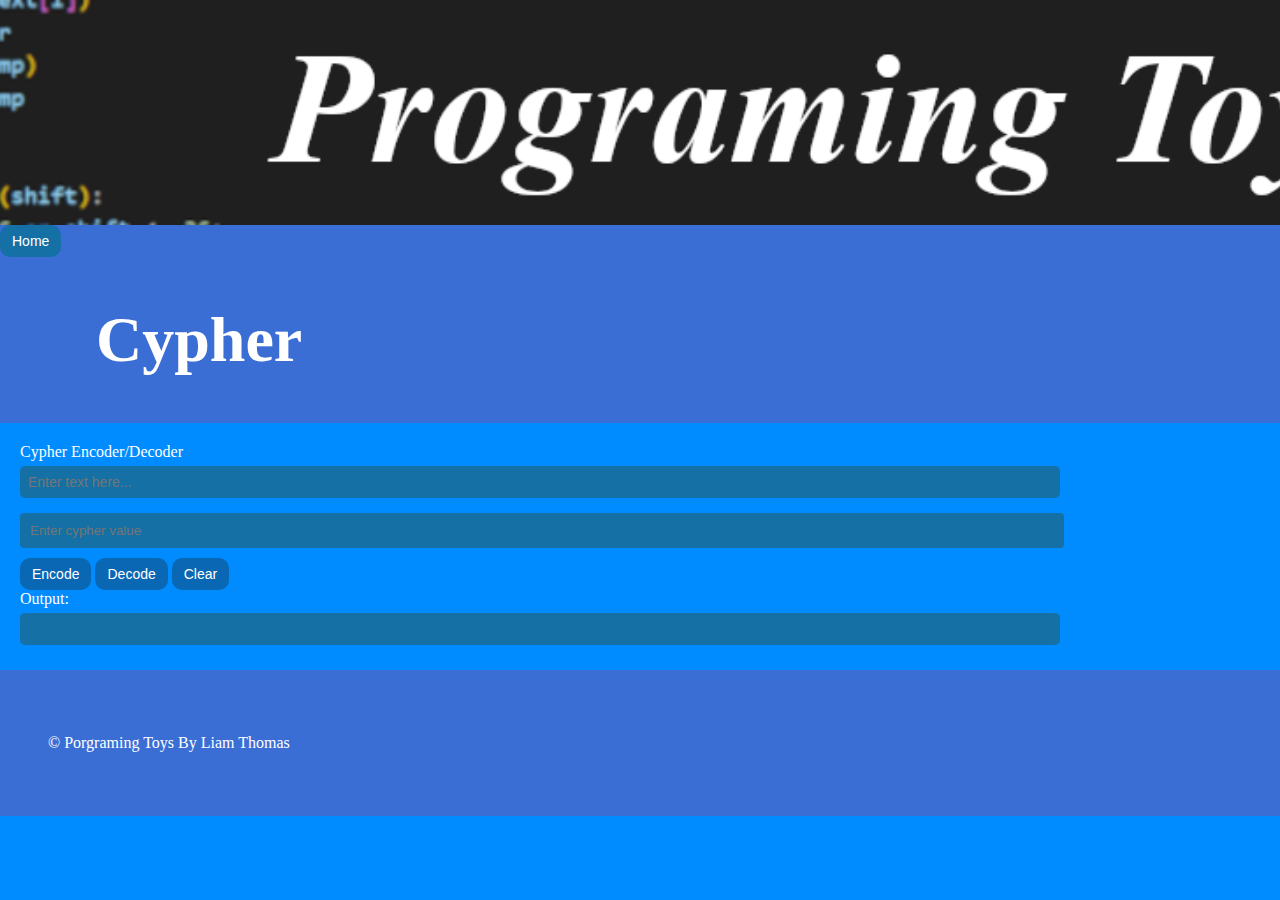
==== Cypher.html @ 06876f3a "." ====
<!DOCTYPE html>
<html lang="en">
<head>
    <meta charset="UTF-8">
    <meta name="viewport" content="width=device-width, initial-scale=1.0">
    <link rel="stylesheet" href="style.css">
    <script src="scripts.js"></script>

    <title>Programing Toys</title>
</head>
    <section class="hero">
        <div class="hero-text"></div>
    </section>
    <div class="nav">
        <button class ="active"><a href="index.html">Home</a></button>
    </div>
    <div class="topic-title">
        <h1>Cypher</h1>
    </div>
    <div class="container">
        <div class="title">Cypher Encoder/Decoder</div>
        <input class="strinput" type="string" id="inputText" placeholder="Enter text here...">
        <input type="number" id="sifer" placeholder="Enter cypher value" />
        <div class="buttons">
            <button class="button" id="encodeButton">Encode</button>
            <button class="button" id="decodeButton">Decode</button>
            <button class="button" id="clearButton">Clear</button>
        </div>
        <script src="Code.js"></script>
        <div class="subtitle">Output:</div>
        <input class="strinput" id="outputText" readonly>
    </div>
    <footer class="footer">
        <p>&copy; Porgraming Toys By Liam Thomas</p>
    </footer>
</body>
</html>
---- style.css ----
/* A simple css reset */
body,
html {
    margin: 0;
    padding: 0;
    height: 100%;
    /* The Font Family- Really important!! */
    font-family: montserrat;
    box-sizing: border-box;
    background-color: #008cff;
}

.linkbutton{
    background-color: #2196F3
    padding 0.5em 1em;
    border: none;
    font-size: large;
    text-decoration: none;
    font-family: montserrat;
}

button:hover{
    background-color: rgba(34, 54, 70, 0.575);
}

.active {
    background-color: #1570a5
}

button a{
    text-decoration: none;
    color: white;
}

.topic-title{
    color: rgb(255, 255, 255);
    font-size: 2em;
    padding: 0.1em 3em;
    background-color: rgb(59, 110, 213);
}

.nav{
    width: 100vw;
    background-color: rgb(59, 110, 213);
}


/* reset for images to ensure they ar 100% of the parent container width */
img {
    width: 100%;
}

/* The hero section styling- use your OWN Hero Image URL here */
.hero {
    background-image: url(immages/Hero.png);
    height: 25vh;
    background-size: cover;
    background-position: center;
    display: flex;
    justify-content: center;
    align-items: center;
    color: rgb(255, 255, 255);
    text-align: center;
    position: relative;
}

/* BIG text styling for the hero section text */
.hero-text {
    font-size: 4em;
    font-weight: bold;
}

/* nice big font on a banner style background */
.topic-title{
    color: rgb(255, 255, 255);
    font-size: 2em;
    padding: 0.1em 3em;
    background-color: rgb(59, 110, 213);
}

.topic-subtitle{
    color: rgb(255, 255, 255);
    font-size: 1em;
    padding: 0.1em 6em;
    background-color: rgb(12, 204, 230);
}

.spacer{
    background-color: rgb(4, 178, 201);    
    padding: 5px;                     
}

.footer{
    background-color: rgb(59, 110, 213);
    color: rgb(255, 255, 255);
    text-align: left;
    padding: 3em 3em;
}

.sifer{
    background-color: rgb(105, 195, 202);
    align-self: auto;
}

.input {
    margin-top: 20px;
    font-family: 'exantria', sans-serif;
    background-color: rgb(105, 195, 202);
    font-size: large;
    color: rgb(255, 255, 255);
}

.output convert {
    margin-top: 20px;
    font-family: 'Courier New', Courier, monospace;
}

.question {
    font-family: 'exantria', sans-serif;
    font-size: large;
}

.code {
    margin-top: 100px;
    background-color: aqua;
}

div.output, div.convert {
    margin-top: 10px;
    padding: 10px;
    border: 1px solid #3179d1;
    border-radius: 5px;
    background-color: #1570a5;
    font-family: Arial, sans-serif;
    font-size: 14px;
    color: #FFFFFF;
}


input.input {
    width: 100%;
    padding: 8px;
    margin: 5px 0;
    border: 1px solid #ccc;
    border-radius: 5px;
    font-size: 14px;
}

button {
    padding: 8px 12px;
    background-color: #0a67b3;
    color: white;
    border: none;
    border-radius: 10px;
    cursor: pointer;
    font-size: 14px;
}

.strinput {
    width: 100%;
    height: 10%;
    padding: 8px;
    margin: 5px 0;
    text-align: bottom;
    border-radius: 5px;
    font-size: 14px;
    background-color: #1570a5;
    color: white;
    border: #1570a5;
}

button:hover {
    background-color: #0056b3;
}

label.question {
    font-weight: bold;
    display: block;
    margin-bottom: 5px;
}

div.output p {
    margin: 5px 0;
    line-height: 1.5;
}

.container {
    background-color: #008cff;
    max-width: 80%;
    margin: 0;
    padding: 20px;
    border-radius: 5px;
    color: #FFFFFF;
}

input[type="text"], input[type="number"], select {
    width: 100%;
    padding: 10px;
    margin: 10px 0;
    border-radius: 4px;
    background-color: #1570a5;
    color: #FFFFFF;
    border: #1570a5;
}

.result {
    margin-top: 20px;
    padding: 10px;
    background-color: #e7f3fe;
    border-left: 6px solid #2196F3;
}
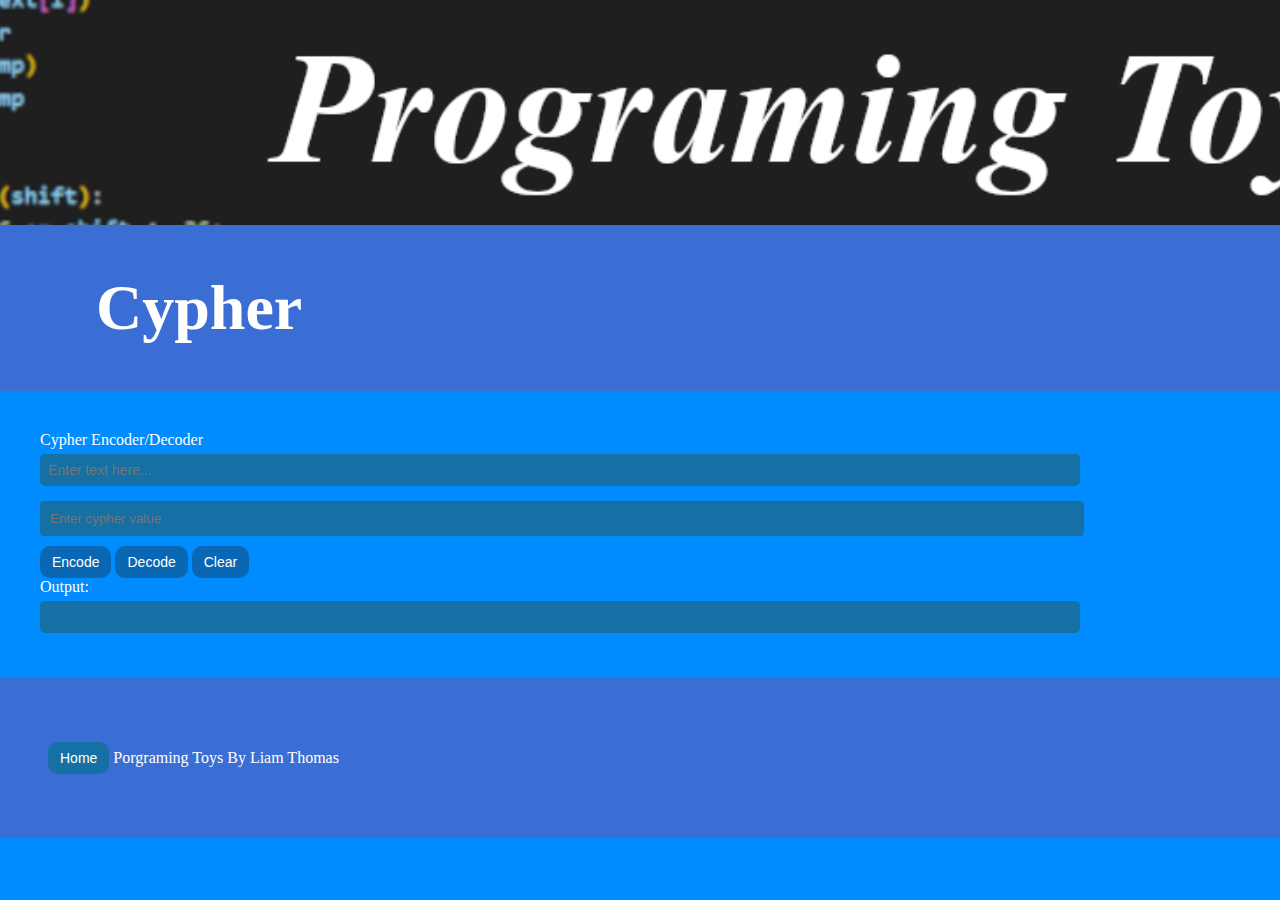
==== commit a725b2a4: "index.html" ====
--- a/Cypher.html
+++ b/Cypher.html
@@ -11,9 +11,6 @@
     <section class="hero">
         <div class="hero-text"></div>
     </section>
-    <div class="nav">
-        <button class ="active"><a href="index.html">Home</a></button>
-    </div>
     <div class="topic-title">
         <h1>Cypher</h1>
     </div>
@@ -31,7 +28,7 @@
         <input class="strinput" id="outputText" readonly>
     </div>
     <footer class="footer">
-        <p>&copy; Porgraming Toys By Liam Thomas</p>
+        <p> <button class ="active"><a href="index.html">Home</a></button> Porgraming Toys By Liam Thomas</p> 
     </footer>
 </body>
 </html>--- a/style.css
+++ b/style.css
@@ -42,6 +42,7 @@
 .nav{
     width: 100vw;
     background-color: rgb(59, 110, 213);
+    padding: 1%;
 }
 
 
@@ -188,7 +189,7 @@
     background-color: #008cff;
     max-width: 80%;
     margin: 0;
-    padding: 20px;
+    padding: 40px;
     border-radius: 5px;
     color: #FFFFFF;
 }
@@ -208,4 +209,17 @@
     padding: 10px;
     background-color: #e7f3fe;
     border-left: 6px solid #2196F3;
+}
+
+.explonation {
+    width: 80%;
+    height: 10em;
+    margin: 50px 0;
+    padding: 10px;
+    position: relative;
+    left: 50px;
+    font-size: 16px;
+    box-shadow: 0 20px 10px rgba(0, 0, 0, 0.1);;
+    background-color: rgb(59, 110, 213);
+    color: white;
 }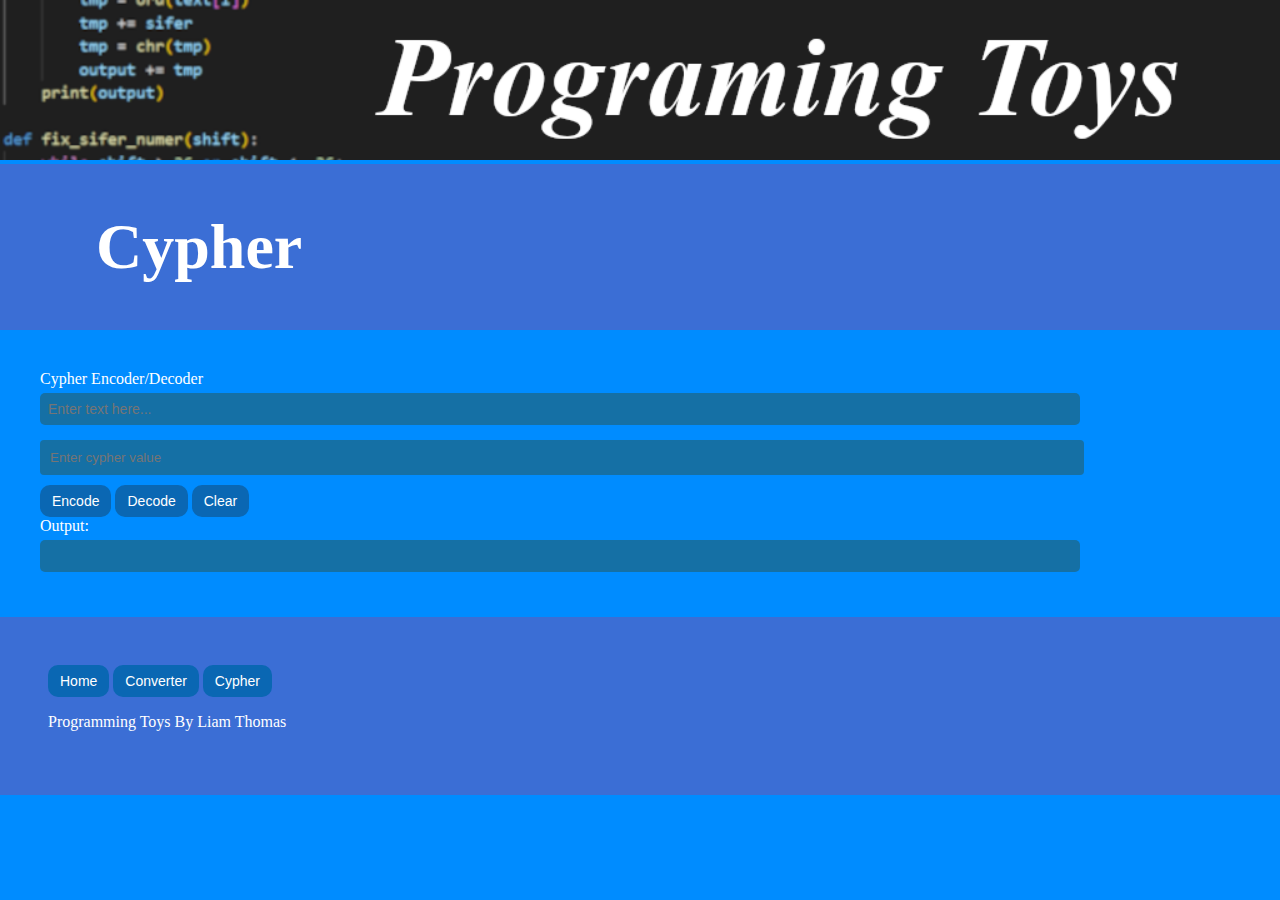
==== commit a66e3e32: "Unerversal fotter" ====
--- a/Cypher.html
+++ b/Cypher.html
@@ -7,10 +7,13 @@
     <script src="scripts.js"></script>
 
     <title>Programing Toys</title>
+    <link rel="icon" href="immages/Icon.png" type="image/x-icon">
 </head>
-    <section class="hero">
+<body>
+    <!-- <section class="hero">
         <div class="hero-text"></div>
-    </section>
+    </section> -->
+    <img src="immages/Hero.png" alt="Programing Toys">
     <div class="topic-title">
         <h1>Cypher</h1>
     </div>
@@ -22,13 +25,11 @@
             <button class="button" id="encodeButton">Encode</button>
             <button class="button" id="decodeButton">Decode</button>
             <button class="button" id="clearButton">Clear</button>
+            <div class="subtitle">Output:</div>
+            <input class="strinput" id="outputText" readonly>
         </div>
-        <script src="Code.js"></script>
-        <div class="subtitle">Output:</div>
-        <input class="strinput" id="outputText" readonly>
     </div>
-    <footer class="footer">
-        <p> <button class ="active"><a href="index.html">Home</a></button> Porgraming Toys By Liam Thomas</p> 
-    </footer>
+    <object class="footer_object" data="footer.html" ></object>
+    <script src="Scripts/Cypher.js"></script>
 </body>
 </html>--- a/style.css
+++ b/style.css
@@ -10,6 +10,12 @@
     background-color: #008cff;
 }
 
+.footer_object{
+    width: 100%; 
+    height: 179px; 
+    overflow: visible
+}
+
 .linkbutton{
     background-color: #2196F3
     padding 0.5em 1em;
@@ -45,13 +51,10 @@
     padding: 1%;
 }
 
-
-/* reset for images to ensure they ar 100% of the parent container width */
 img {
     width: 100%;
 }
 
-/* The hero section styling- use your OWN Hero Image URL here */
 .hero {
     background-image: url(immages/Hero.png);
     height: 25vh;
@@ -65,13 +68,11 @@
     position: relative;
 }
 
-/* BIG text styling for the hero section text */
 .hero-text {
     font-size: 4em;
     font-weight: bold;
 }
 
-/* nice big font on a banner style background */
 .topic-title{
     color: rgb(255, 255, 255);
     font-size: 2em;
@@ -222,4 +223,4 @@
     box-shadow: 0 20px 10px rgba(0, 0, 0, 0.1);;
     background-color: rgb(59, 110, 213);
     color: white;
-}+}
